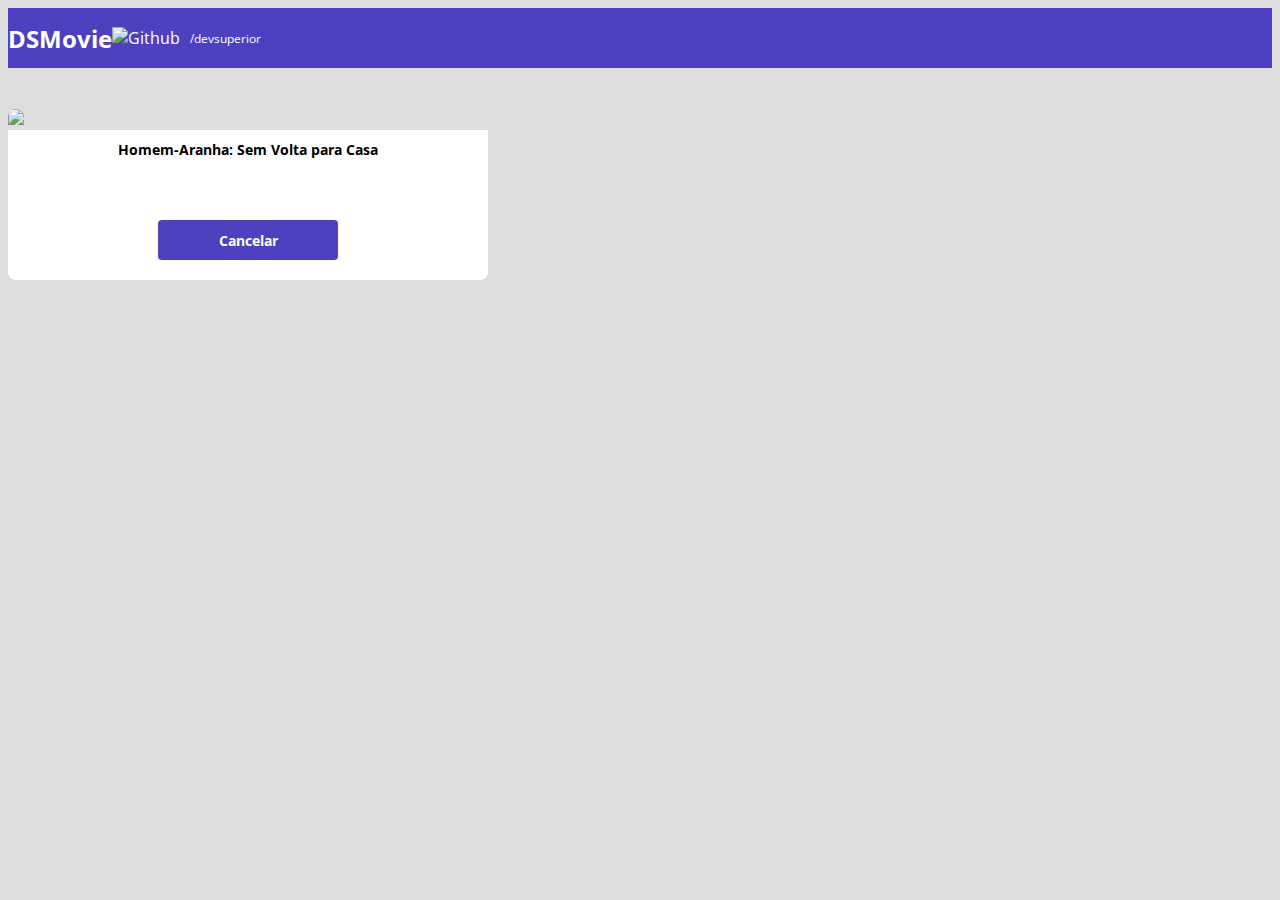
==== form.html @ 412e8cb2 "Formulário PARTE 1" ====
<!DOCTYPE html>
<html lang="pt-br">

<head>
    <meta charset="UTF-8">
    <meta http-equiv="X-UA-Compatible" content="IE=edge">
    <meta name="viewport" content="width=device-width, initial-scale=1.0">
    <title>DSMovie</title>

    <link href="https://cdn.jsdelivr.net/npm/bootstrap@5.1.3/dist/css/bootstrap.min.css" rel="stylesheet"
        integrity="sha384-1BmE4kWBq78iYhFldvKuhfTAU6auU8tT94WrHftjDbrCEXSU1oBoqyl2QvZ6jIW3" crossorigin="anonymous">
    <link rel="stylesheet" href="css/styles.css">

</head>

<body>
    <header>
        <nav class="container">
            <h1>DSMovie</h1>
            <div class="dsmovie-contat-container">
                <img src="img/github.svg" alt="Github">
                <a href="https://github.com/devsuperior">/devsuperior</a>
            </div>
        </nav>
    </header>

    <main>
        <section id="dsmovie-form-section">

            <div class="container dsmovie-form-container">

                <div>
                    <div class="dsmovie-card">
                        <img src="https://www.themoviedb.org/t/p/w533_and_h300_bestv2/tyQo080tijexyUHBvWPwQt26bZa.jpg">
                        <div class="dsmovie-card-description">
                            <h3>Homem-Aranha: Sem Volta para Casa</h3>
                            <a class="dsmovie-btn" href="index.html">Cancelar</a>
                        </div>
                    </div>
                </div>


            </div>

        </section>

    </main>
</body>

</html>
---- css/styles.css ----
@import url('https://fonts.googleapis.com/css2?family=Open+Sans:wght@300;400;700&display=swap');

:root {
    --bg-gray: #ddd;
    --color-primary: #4D41C0;
    --white: #fff;
    --text-gray: #4a4a4a;
}

* {
    box-sizing: border-box;
    font-family: 'Open Sans', sans-serif;
}

h1, h2, h3, h4, h5, h6 {
    margin: 0;
}

html, body {
    background-color: var(--bg-gray);

}

header {
    background-color: var(--color-primary);
    color: var(--white);
    height: 60px;
    display: flex;
    align-items: center;
}

nav {
    display: flex;
    align-items: center;
    justify-content: space-between;
}

nav h1 {
    font-size: 24px;
    font-weight: 700;
}

nav a {
    font-size: 12px;
    font-weight: 400;
}


a, a:hover {
    text-decoration: none;
    color: unset;
}

.dsmovie-contat-container {
    display: flex;
    align-items: center;
}

.dsmovie-contat-container img {
    margin-right: 10px;
}

#dsmovie-card-list {
    padding:40px 0;
}

.dsmovie-card {
    width: 100%;
}

.dsmovie-card img {
    width: 100%;
    border-radius: 8px 8px 0 0;
}

.dsmovie-card-description {
    background-color: var(--white);
    padding: 10px 20px 20px 20px;
    display: flex;
    flex-direction: column;
    align-items: center;
    justify-content: space-between;
    border-radius: 0 0 8px 8px;
    min-height: 150px;
}

.dsmovie-card-description h3 {
    font-size: 14px;
    font-weight: 700;
    margin-bottom: 25px;
    text-align: center;
}

.dsmovie-btn, .dsmovie-btn:hover {
    width: 180px;
    height: 40px;
    background-color: var(--color-primary);
    color: var(--white);
    font-size: 14px;
    font-weight: 700;
    display: flex;
    align-items: center;
    justify-content: center;
    border-radius: 4px;
}

.dsmovie-form-container{
    padding: 40px 0;
    max-width: 480px;



}
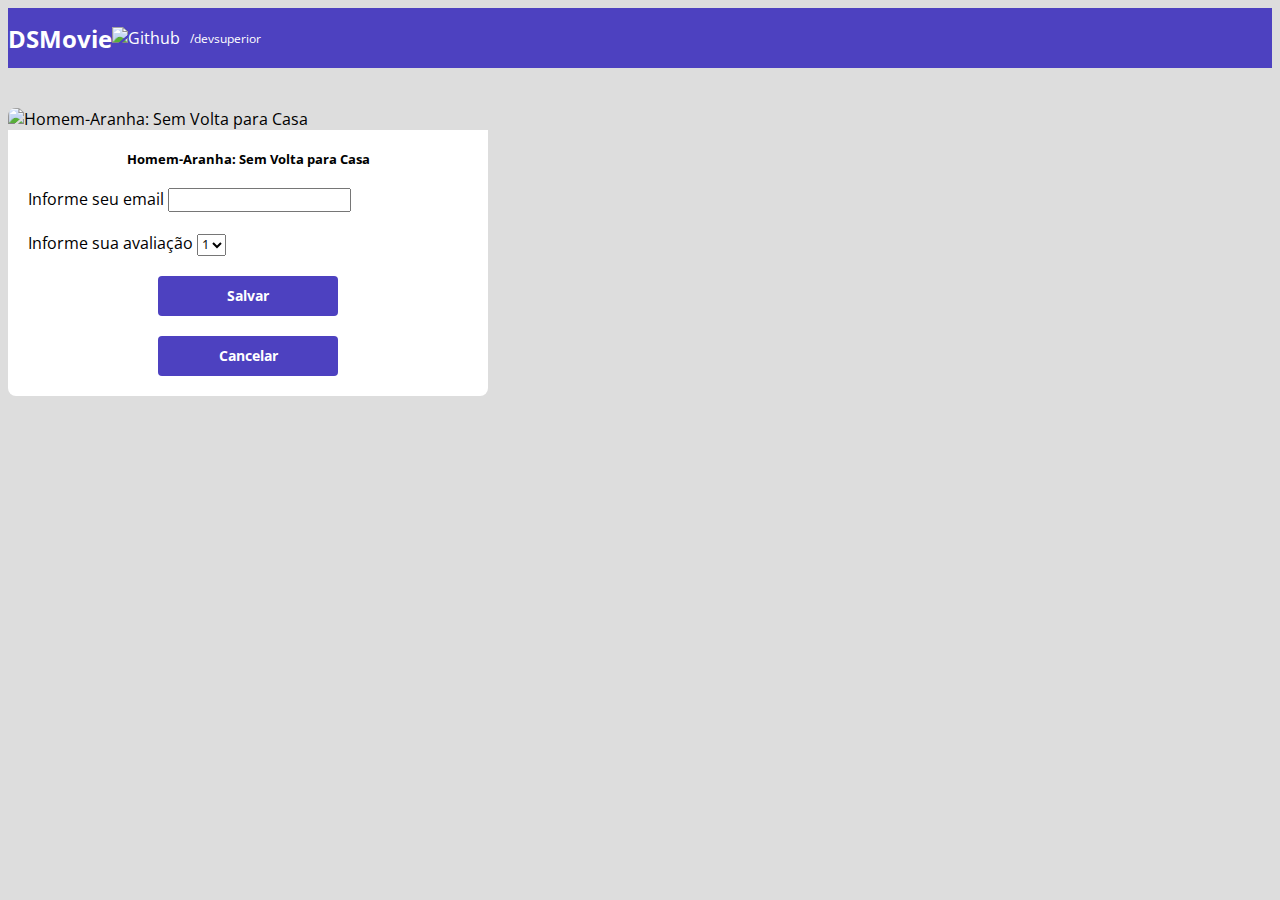
==== commit dfc5c404: "Formulário Parte 2" ====
--- a/form.html
+++ b/form.html
@@ -5,10 +5,11 @@
     <meta charset="UTF-8">
     <meta http-equiv="X-UA-Compatible" content="IE=edge">
     <meta name="viewport" content="width=device-width, initial-scale=1.0">
-    <title>DSMovie</title>
+    <title>DSmovie</title>
 
     <link href="https://cdn.jsdelivr.net/npm/bootstrap@5.1.3/dist/css/bootstrap.min.css" rel="stylesheet"
         integrity="sha384-1BmE4kWBq78iYhFldvKuhfTAU6auU8tT94WrHftjDbrCEXSU1oBoqyl2QvZ6jIW3" crossorigin="anonymous">
+
     <link rel="stylesheet" href="css/styles.css">
 
 </head>
@@ -31,10 +32,35 @@
 
                 <div>
                     <div class="dsmovie-card">
-                        <img src="https://www.themoviedb.org/t/p/w533_and_h300_bestv2/tyQo080tijexyUHBvWPwQt26bZa.jpg">
-                        <div class="dsmovie-card-description">
+                        <img src="https://www.themoviedb.org/t/p/w533_and_h300_bestv2/tyQo080tijexyUHBvWPwQt26bZa.jpg"
+                            alt="Homem-Aranha: Sem Volta para Casa" />
+                        <div class="dsmovie-form-description">
                             <h3>Homem-Aranha: Sem Volta para Casa</h3>
-                            <a class="dsmovie-btn" href="index.html">Cancelar</a>
+                            <form class="dsmovie-form">
+                                <div class="form-group dsmovie-form-group">
+                                    <label for="email">Informe seu email</label>
+                                    <input class="form-control" type="email" id="email">
+                                </div>
+                                <div class="form-group dsmovie-form-group">
+                                    <label for="score">Informe sua avaliação</label>
+                                    <select class="form-control" name="score" id="score">
+                                        <option value="1">1</option>
+                                        <option value="2">2</option>1</option>
+                                        <option value="3">3</option>
+                                        <option value="4">4</option>
+                                        <option value="5">5</option>
+                                    </select>
+                                </div>
+                                <div class="dsmovie-form-btn-container">
+                                    <button class="dsmovie-btn" type="submit">Salvar</button>
+                                    <a class="dsmovie-btn" href="index.html">Cancelar</a>
+                                </div>
+
+
+                            </form>
+
+
+
                         </div>
                     </div>
                 </div>
@@ -42,9 +68,11 @@
 
             </div>
 
+
         </section>
 
     </main>
+
 </body>
 
 </html>--- a/css/styles.css
+++ b/css/styles.css
@@ -5,6 +5,7 @@
     --color-primary: #4D41C0;
     --white: #fff;
     --text-gray: #4a4a4a;
+    --text-light-gray: #aaa;
 }
 
 * {
@@ -102,12 +103,45 @@
     align-items: center;
     justify-content: center;
     border-radius: 4px;
+    border: 0;
 }
 
-.dsmovie-form-container{
+.dsmovie-form-container {
     padding: 40px 0;
     max-width: 480px;
+}
 
+.dsmovie-form-description {
+    background-color: var(--white);
+    padding: 20px;
+    display: flex;
+    flex-direction: column;
+    align-items: center;
+    border-radius: 0 0 8px 8px;
+}
 
+.dsmovie-form {
+    width: 100%;
+}
 
+.dsmovie-form-description h3 {
+    font-size: 13px;
+    font-weight: 700;
+    margin-bottom: 20px;
+
+}
+
+.dsmovie-form-group {
+    margin-bottom: 20px;
+}
+..dsmovie-form-group laber {
+    font-size: 12px;
+    color: var(--text-light-gray);
+}
+.dsmovie-form-btn-container {
+    height: 100px;
+    display: flex;
+    flex-direction: column;
+    align-items: center;
+    justify-content: space-between;
 }